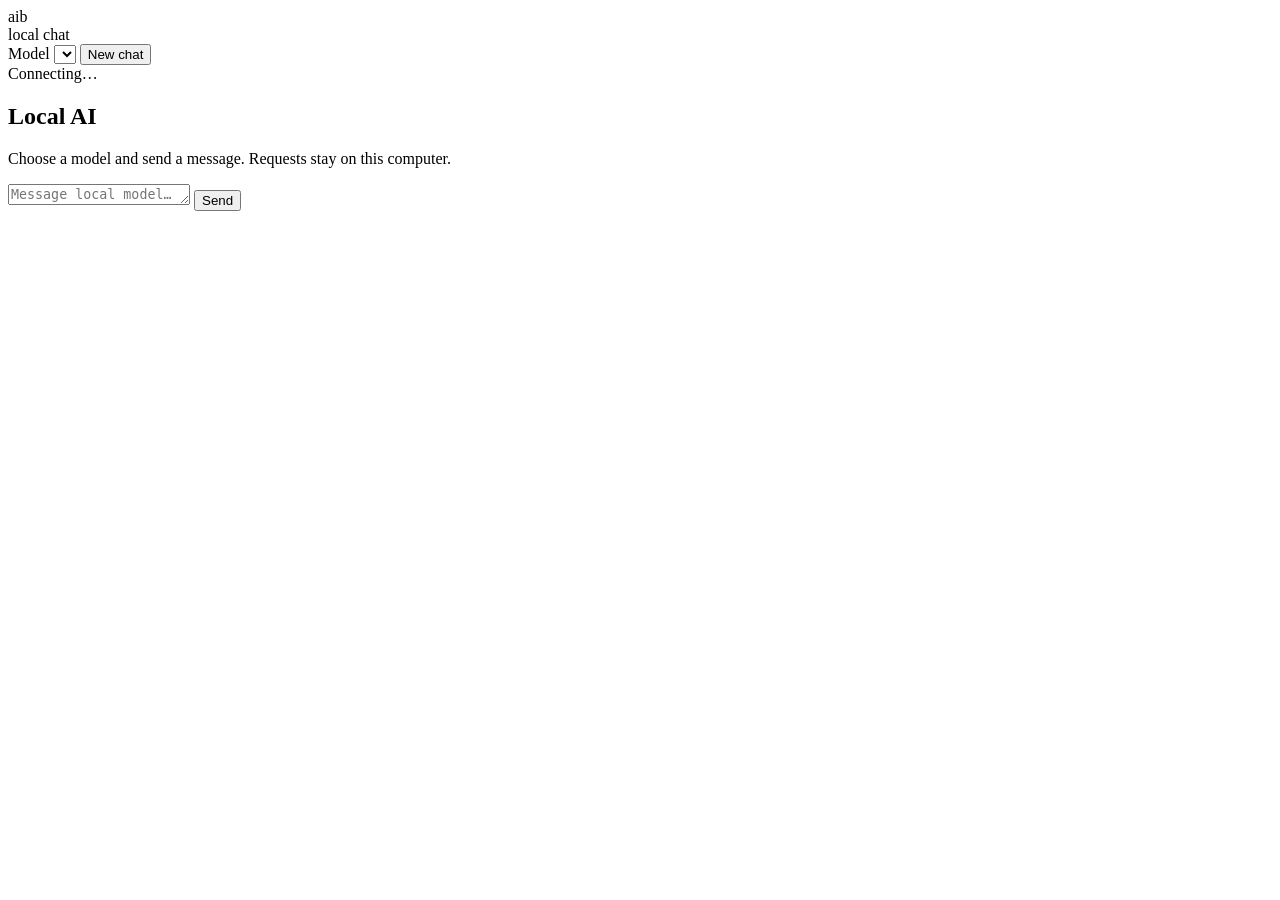
==== api/ui/index.html @ c4e5c6f9 "Add local chat UI" ====
<!doctype html>
<html lang="en">
<head>
  <meta charset="utf-8">
  <meta name="viewport" content="width=device-width, initial-scale=1">
  <title>aib local chat</title>
  <link rel="stylesheet" href="/ui/style.css">
</head>
<body>
  <main class="app-shell">
    <header class="topbar">
      <div>
        <div class="brand">aib</div>
        <div class="subtitle">local chat</div>
      </div>
      <div class="controls">
        <label class="model-control">
          <span>Model</span>
          <select id="modelSelect"></select>
        </label>
        <button id="newChatButton" class="secondary" type="button">New chat</button>
      </div>
    </header>

    <section id="statusBar" class="status-bar">Connecting…</section>

    <section id="messages" class="messages" aria-live="polite">
      <div class="empty-state" id="emptyState">
        <h1>Local AI</h1>
        <p>Choose a model and send a message. Requests stay on this computer.</p>
      </div>
    </section>

    <section id="metrics" class="metrics" hidden>
      <span id="metricModel">—</span>
      <span id="metricWall">—</span>
      <span id="metricLoad">—</span>
      <span id="metricGeneration">—</span>
      <span id="metricTps">—</span>
      <span id="metricRam">—</span>
    </section>

    <form id="chatForm" class="composer">
      <textarea id="promptInput" rows="1" placeholder="Message local model…" autocomplete="off"></textarea>
      <button id="sendButton" type="submit">Send</button>
    </form>
  </main>

  <script src="/ui/app.js" defer></script>
</body>
</html>
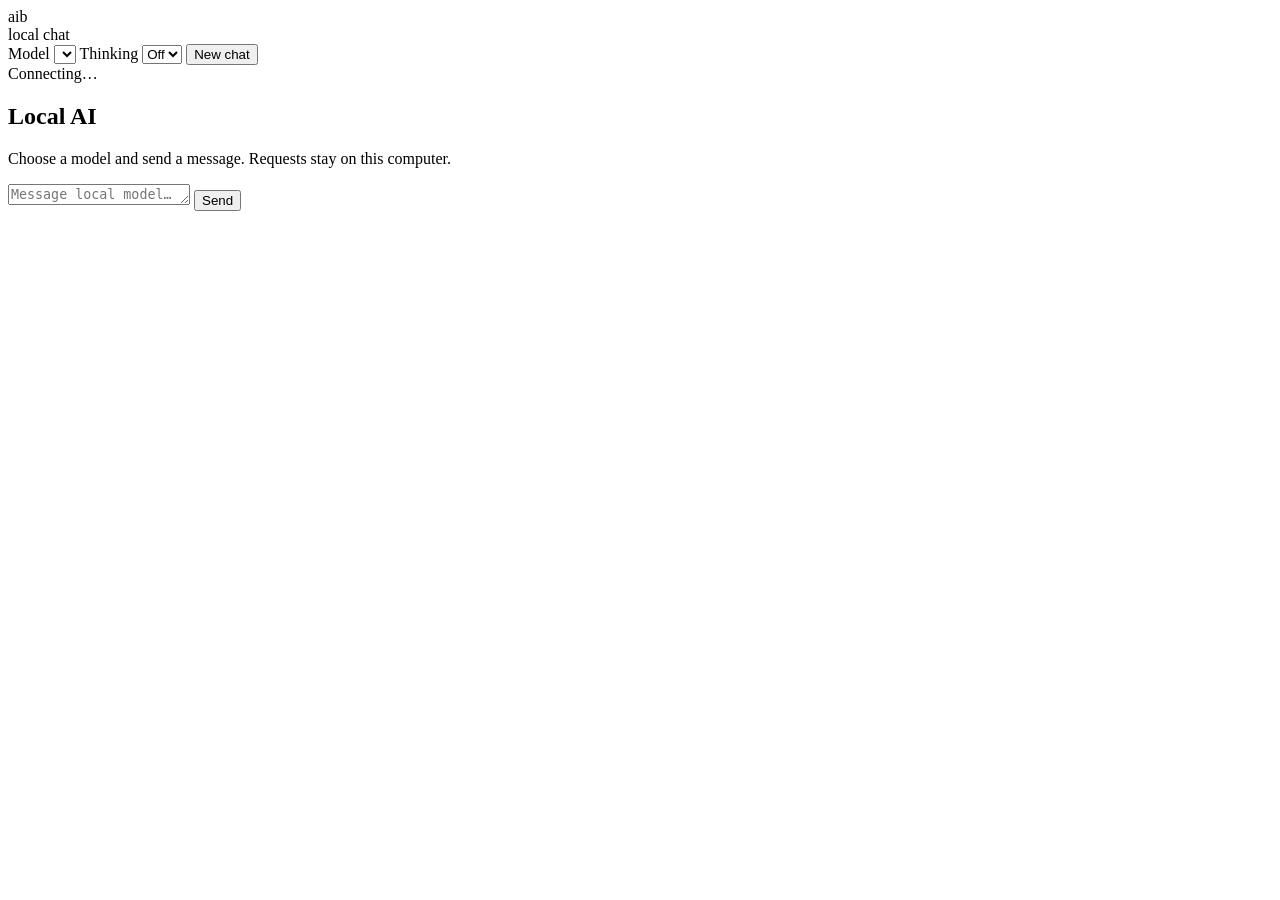
==== commit e3442bcd: "Add thinking, stop and live metrics controls" ====
--- a/api/ui/index.html
+++ b/api/ui/index.html
@@ -14,15 +14,30 @@
         <div class="subtitle">local chat</div>
       </div>
       <div class="controls">
-        <label class="model-control">
+        <label class="control">
           <span>Model</span>
           <select id="modelSelect"></select>
+        </label>
+        <label class="control">
+          <span>Thinking</span>
+          <select id="thinkSelect">
+            <option value="false" selected>Off</option>
+            <option value="true">On</option>
+          </select>
         </label>
         <button id="newChatButton" class="secondary" type="button">New chat</button>
       </div>
     </header>
 
     <section id="statusBar" class="status-bar">Connecting…</section>
+
+    <section id="runPanel" class="run-panel" hidden>
+      <strong id="runState">Generating</strong>
+      <span id="runElapsed">0.0 s</span>
+      <span id="runCpu">CPU —</span>
+      <span id="runRam">RAM —</span>
+      <span id="runModelRam">model RAM —</span>
+    </section>
 
     <section id="messages" class="messages" aria-live="polite">
       <div class="empty-state" id="emptyState">
@@ -32,16 +47,26 @@
     </section>
 
     <section id="metrics" class="metrics" hidden>
-      <span id="metricModel">—</span>
-      <span id="metricWall">—</span>
-      <span id="metricLoad">—</span>
-      <span id="metricGeneration">—</span>
-      <span id="metricTps">—</span>
-      <span id="metricRam">—</span>
+      <div class="metrics-title">Last answer</div>
+      <div class="metrics-grid">
+        <span id="metricModel">—</span>
+        <span id="metricMode">—</span>
+        <span id="metricWall">—</span>
+        <span id="metricTotal">—</span>
+        <span id="metricLoad">—</span>
+        <span id="metricPrompt">—</span>
+        <span id="metricGeneration">—</span>
+        <span id="metricTokens">—</span>
+        <span id="metricTps">—</span>
+        <span id="metricCpuWork">—</span>
+        <span id="metricRam">—</span>
+        <span id="metricModelRam">—</span>
+      </div>
     </section>
 
     <form id="chatForm" class="composer">
       <textarea id="promptInput" rows="1" placeholder="Message local model…" autocomplete="off"></textarea>
+      <button id="stopButton" class="stop" type="button" hidden>Stop</button>
       <button id="sendButton" type="submit">Send</button>
     </form>
   </main>
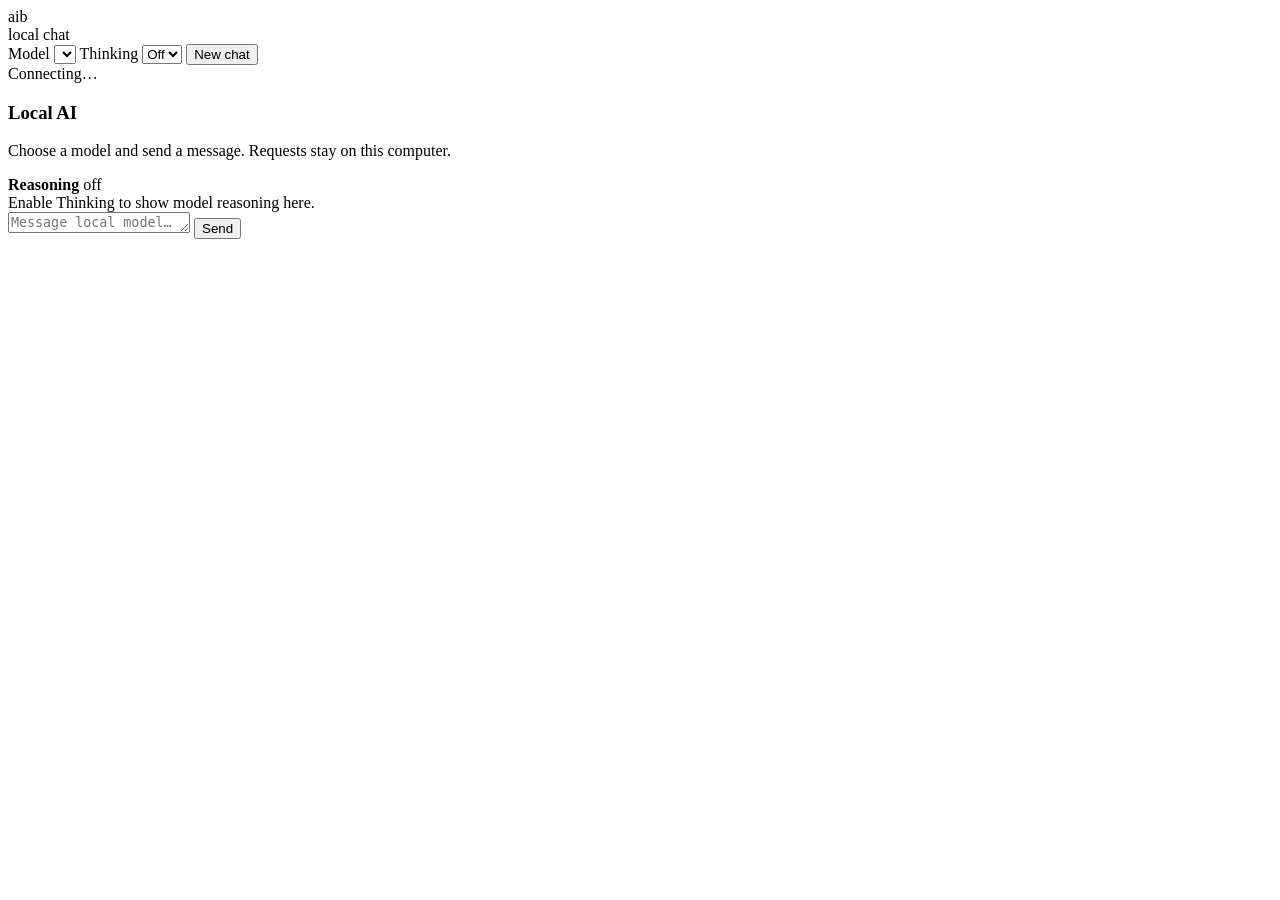
==== commit 46d4415b: "Move reasoning to right panel and make composer a footer" ====
--- a/api/ui/index.html
+++ b/api/ui/index.html
@@ -39,11 +39,21 @@
       <span id="runModelRam">model RAM —</span>
     </section>
 
-    <section id="messages" class="messages" aria-live="polite">
-      <div class="empty-state" id="emptyState">
-        <h1>Local AI</h1>
-        <p>Choose a model and send a message. Requests stay on this computer.</p>
-      </div>
+    <section class="workspace">
+      <section id="messages" class="messages" aria-live="polite">
+        <div class="empty-state" id="emptyState">
+          <h1>Local AI</h1>
+          <p>Choose a model and send a message. Requests stay on this computer.</p>
+        </div>
+      </section>
+
+      <aside id="reasoningPanel" class="reasoning-panel">
+        <div class="reasoning-header">
+          <strong>Reasoning</strong>
+          <span id="reasoningState">off</span>
+        </div>
+        <div id="reasoningContent" class="reasoning-content">Enable Thinking to show model reasoning here.</div>
+      </aside>
     </section>
 
     <section id="metrics" class="metrics" hidden>
@@ -64,11 +74,13 @@
       </div>
     </section>
 
-    <form id="chatForm" class="composer">
-      <textarea id="promptInput" rows="1" placeholder="Message local model…" autocomplete="off"></textarea>
-      <button id="stopButton" class="stop" type="button" hidden>Stop</button>
-      <button id="sendButton" type="submit">Send</button>
-    </form>
+    <footer class="composer-footer">
+      <form id="chatForm" class="composer">
+        <textarea id="promptInput" rows="1" placeholder="Message local model…" autocomplete="off"></textarea>
+        <button id="stopButton" class="stop" type="button" hidden>Stop</button>
+        <button id="sendButton" type="submit">Send</button>
+      </form>
+    </footer>
   </main>
 
   <script src="/ui/app.js" defer></script>
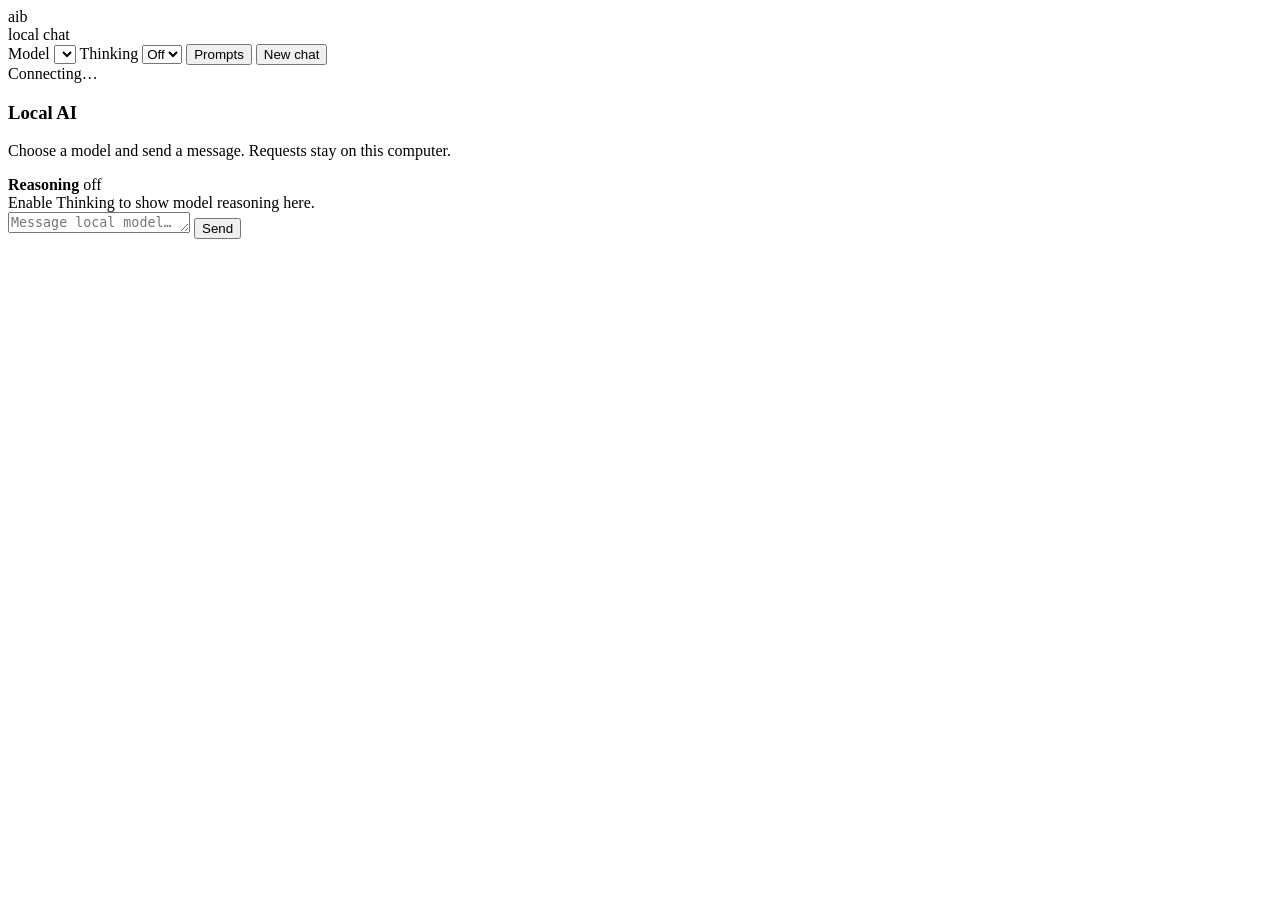
==== commit 914b5f7f: "Add editable pre-prompt controls to local chat UI" ====
--- a/api/ui/index.html
+++ b/api/ui/index.html
@@ -25,6 +25,7 @@
             <option value="true">On</option>
           </select>
         </label>
+        <button id="promptsButton" class="secondary" type="button">Prompts</button>
         <button id="newChatButton" class="secondary" type="button">New chat</button>
       </div>
     </header>
@@ -37,6 +38,42 @@
       <span id="runCpu">CPU —</span>
       <span id="runRam">RAM —</span>
       <span id="runModelRam">model RAM —</span>
+    </section>
+
+    <section id="promptEditor" class="prompt-editor" hidden>
+      <div class="prompt-editor-header">
+        <div>
+          <strong>Pre-prompts</strong>
+          <div class="prompt-help">These instructions are inserted before the conversation. Unsaved edits affect requests from this UI immediately.</div>
+        </div>
+        <button id="closePromptsButton" class="secondary small" type="button">Close</button>
+      </div>
+
+      <div class="prompt-grid">
+        <label class="prompt-card">
+          <span class="prompt-card-title">
+            <input id="useSystemPrompt" type="checkbox" checked>
+            System prompt
+          </span>
+          <textarea id="systemPromptInput" rows="8" spellcheck="false"></textarea>
+          <span class="prompt-help">General behavior and identity rules.</span>
+        </label>
+
+        <label class="prompt-card">
+          <span class="prompt-card-title">
+            <input id="useRuntimePrompt" type="checkbox" checked>
+            Runtime context template
+          </span>
+          <textarea id="runtimePromptInput" rows="8" spellcheck="false"></textarea>
+          <span class="prompt-help">Variables: {model}, {ollama_url}, {models_path}, {aib_version}</span>
+        </label>
+      </div>
+
+      <div class="prompt-actions">
+        <button id="savePromptsButton" type="button">Save local defaults</button>
+        <button id="resetPromptsButton" class="secondary" type="button">Reset repository defaults</button>
+        <span id="promptSaveState" class="prompt-save-state"></span>
+      </div>
     </section>
 
     <section class="workspace">
@@ -61,6 +98,7 @@
       <div class="metrics-grid">
         <span id="metricModel">—</span>
         <span id="metricMode">—</span>
+        <span id="metricPrompts">—</span>
         <span id="metricWall">—</span>
         <span id="metricTotal">—</span>
         <span id="metricLoad">—</span>
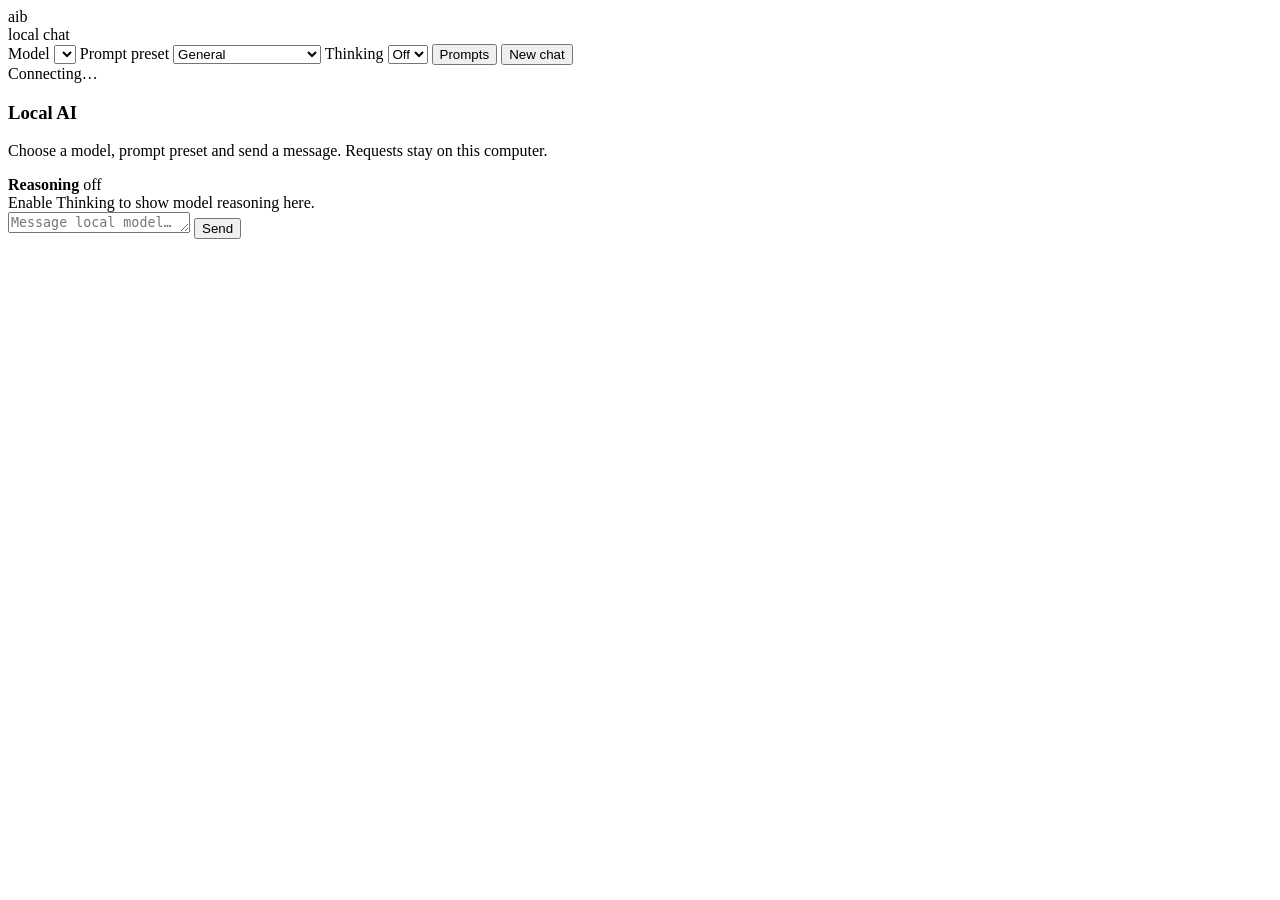
==== commit 21ceaba9: "Add prompt preset selector to local chat UI" ====
--- a/api/ui/index.html
+++ b/api/ui/index.html
@@ -17,6 +17,14 @@
         <label class="control">
           <span>Model</span>
           <select id="modelSelect"></select>
+        </label>
+        <label class="control">
+          <span>Prompt preset</span>
+          <select id="presetSelect">
+            <option value="general" selected>General</option>
+            <option value="custom">Custom</option>
+            <option value="raw">Raw · no aib prompts</option>
+          </select>
         </label>
         <label class="control">
           <span>Thinking</span>
@@ -43,8 +51,9 @@
     <section id="promptEditor" class="prompt-editor" hidden>
       <div class="prompt-editor-header">
         <div>
-          <strong>Pre-prompts</strong>
-          <div class="prompt-help">These instructions are inserted before the conversation. Unsaved edits affect requests from this UI immediately.</div>
+          <strong>Custom preset</strong>
+          <div class="prompt-help">Edit the locally saved System prompt and Runtime context used by the Custom preset. General stays as the repository baseline. Raw adds no aib system/runtime prompt.</div>
+          <div class="prompt-help">Raw does not remove behavior learned into model weights or Ollama's chat template.</div>
         </div>
         <button id="closePromptsButton" class="secondary small" type="button">Close</button>
       </div>
@@ -56,7 +65,7 @@
             System prompt
           </span>
           <textarea id="systemPromptInput" rows="8" spellcheck="false"></textarea>
-          <span class="prompt-help">General behavior and identity rules.</span>
+          <span class="prompt-help">General behavior and identity rules for Custom mode.</span>
         </label>
 
         <label class="prompt-card">
@@ -70,8 +79,8 @@
       </div>
 
       <div class="prompt-actions">
-        <button id="savePromptsButton" type="button">Save local defaults</button>
-        <button id="resetPromptsButton" class="secondary" type="button">Reset repository defaults</button>
+        <button id="savePromptsButton" type="button">Save Custom preset</button>
+        <button id="resetPromptsButton" class="secondary" type="button">Reset Custom to General</button>
         <span id="promptSaveState" class="prompt-save-state"></span>
       </div>
     </section>
@@ -80,7 +89,7 @@
       <section id="messages" class="messages" aria-live="polite">
         <div class="empty-state" id="emptyState">
           <h1>Local AI</h1>
-          <p>Choose a model and send a message. Requests stay on this computer.</p>
+          <p>Choose a model, prompt preset and send a message. Requests stay on this computer.</p>
         </div>
       </section>
 
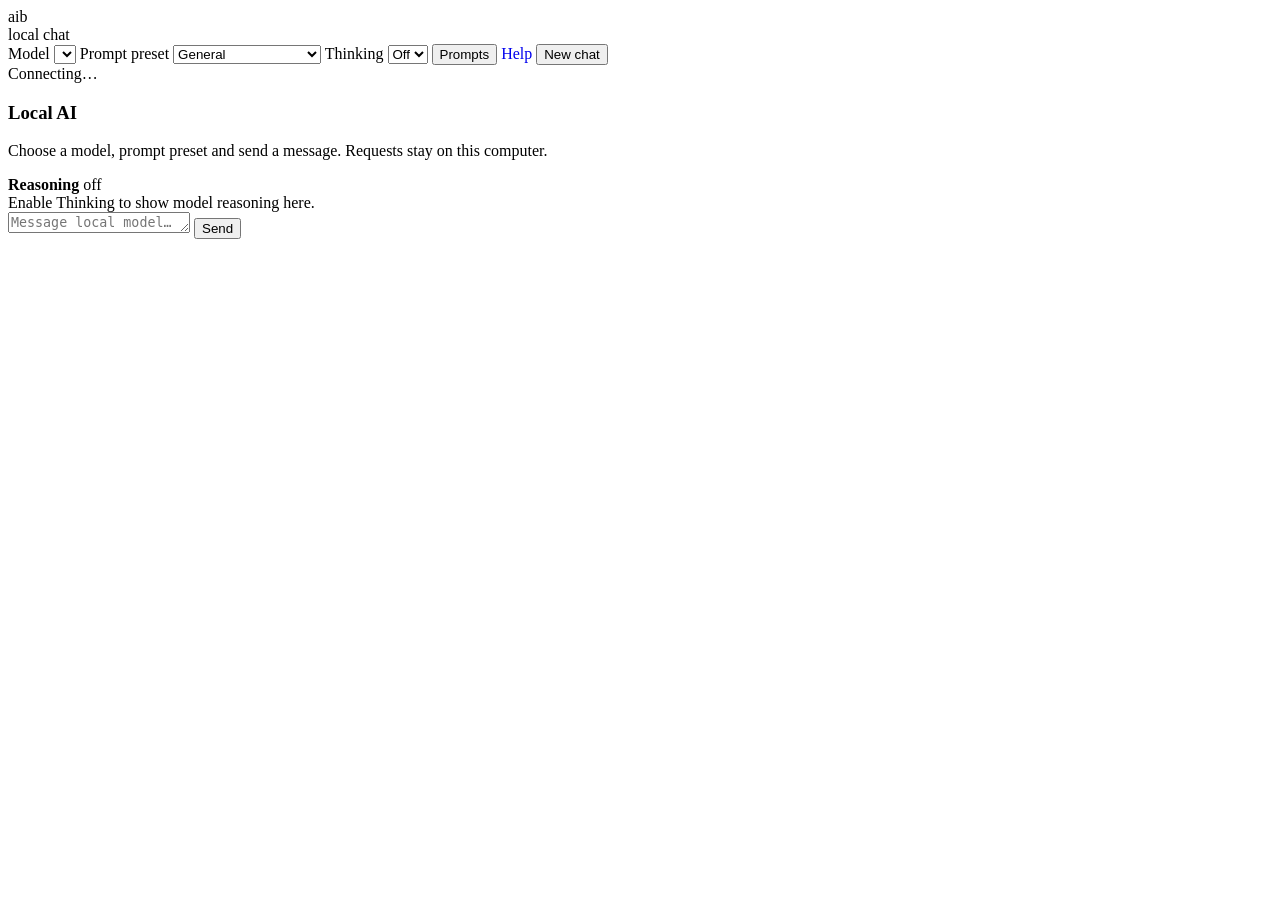
==== commit 55a1fbda: "Link chat to help page" ====
--- a/api/ui/index.html
+++ b/api/ui/index.html
@@ -34,6 +34,7 @@
           </select>
         </label>
         <button id="promptsButton" class="secondary" type="button">Prompts</button>
+        <a class="secondary" href="/ui/help.html" style="display:inline-flex;align-items:center;text-decoration:none;">Help</a>
         <button id="newChatButton" class="secondary" type="button">New chat</button>
       </div>
     </header>
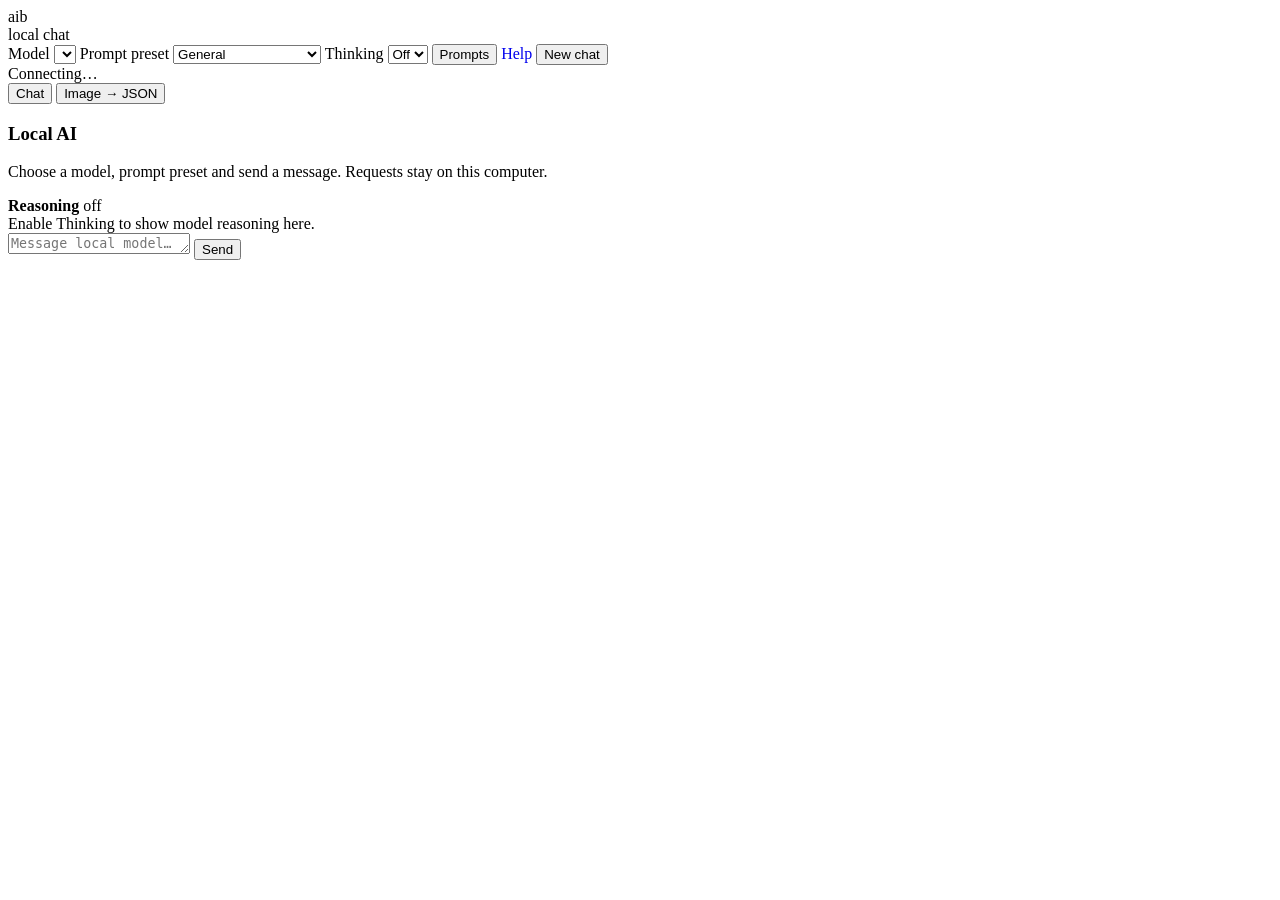
==== commit d90a19c1: "Add Image to JSON mode to local UI" ====
--- a/api/ui/index.html
+++ b/api/ui/index.html
@@ -40,6 +40,11 @@
     </header>
 
     <section id="statusBar" class="status-bar">Connecting…</section>
+
+    <nav class="mode-tabs" aria-label="AIB mode">
+      <button id="chatModeButton" class="mode-tab active" type="button">Chat</button>
+      <button id="visionModeButton" class="mode-tab" type="button">Image → JSON</button>
+    </nav>
 
     <section id="runPanel" class="run-panel" hidden>
       <strong id="runState">Generating</strong>
@@ -86,7 +91,7 @@
       </div>
     </section>
 
-    <section class="workspace">
+    <section id="chatWorkspace" class="workspace">
       <section id="messages" class="messages" aria-live="polite">
         <div class="empty-state" id="emptyState">
           <h1>Local AI</h1>
@@ -101,6 +106,48 @@
         </div>
         <div id="reasoningContent" class="reasoning-content">Enable Thinking to show model reasoning here.</div>
       </aside>
+    </section>
+
+    <section id="visionPanel" class="vision-panel" hidden>
+      <section class="vision-card vision-input-card">
+        <div class="vision-card-header">
+          <div>
+            <strong>Image → JSON</strong>
+            <div class="prompt-help">Локальный анализ изображения через vision-модель Ollama.</div>
+          </div>
+          <label class="control">
+            <span>Vision model</span>
+            <select id="visionModelSelect"></select>
+          </label>
+        </div>
+
+        <label id="imageDropZone" class="image-drop-zone">
+          <input id="imageInput" type="file" accept="image/jpeg,image/png,image/webp" hidden>
+          <strong>Выбрать изображение</strong>
+          <span>JPEG, PNG или WebP · до 15 MB</span>
+        </label>
+
+        <div id="imageMeta" class="image-meta">Файл не выбран.</div>
+        <img id="imagePreview" class="image-preview" alt="Предпросмотр изображения" hidden>
+
+        <label class="vision-prompt-label">
+          <span>Дополнительная инструкция <small>(необязательно)</small></span>
+          <textarea id="visionPromptInput" rows="3" placeholder="Например: отдельно перечисли элементы интерфейса или подробно прочитай текст."></textarea>
+        </label>
+
+        <button id="analyzeImageButton" class="primary-action" type="button" disabled>Анализировать</button>
+      </section>
+
+      <section class="vision-card vision-output-card">
+        <div class="vision-card-header">
+          <div>
+            <strong>JSON result</strong>
+            <div class="prompt-help">Структурированное описание сцены и найденных объектов.</div>
+          </div>
+          <button id="copyVisionJsonButton" class="secondary small" type="button">Copy JSON</button>
+        </div>
+        <pre id="visionJsonOutput" class="vision-json">{}</pre>
+      </section>
     </section>
 
     <section id="metrics" class="metrics" hidden>
@@ -122,7 +169,7 @@
       </div>
     </section>
 
-    <footer class="composer-footer">
+    <footer id="composerFooter" class="composer-footer">
       <form id="chatForm" class="composer">
         <textarea id="promptInput" rows="1" placeholder="Message local model…" autocomplete="off"></textarea>
         <button id="stopButton" class="stop" type="button" hidden>Stop</button>
